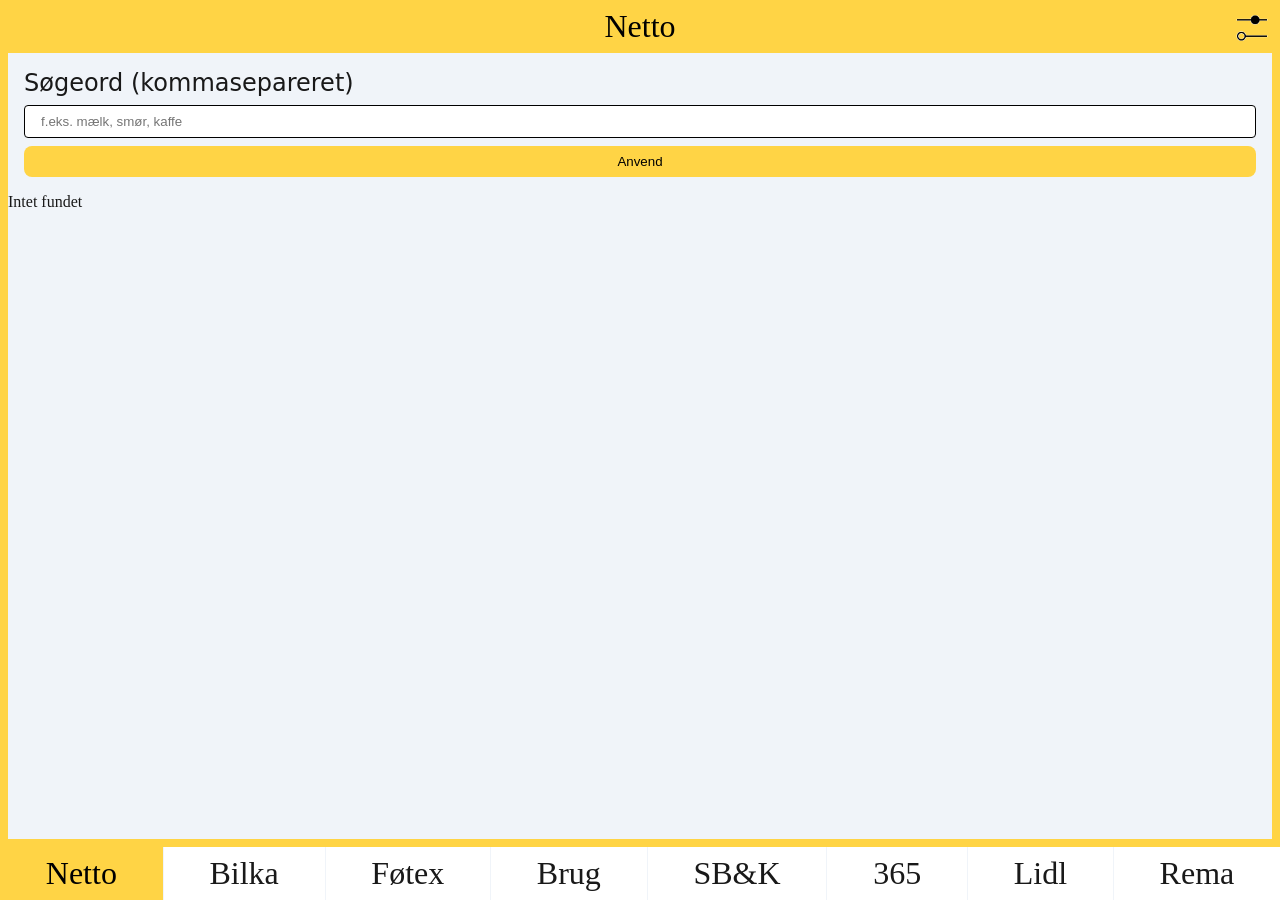
==== da/index.html @ 5e46c8bb "basic i18n" ====
<!DOCTYPE html>
<html lang="da">

<head>
  <meta charset="utf-8">
  <meta http-equiv="Content-Type" content="text/html; charset=utf-8">
  <meta name="viewport" content="width=device-width, initial-scale=1.0">
  <title id="title">Dansk Tilbudsjæger</title>
  <meta name="color-scheme" content="light dark">
  <meta name="theme-color" media="(prefers-color-scheme: light)" content="#f9f9f9">
  <meta name="theme-color" media="(prefers-color-scheme: dark)" content="#121212">

  <link rel="manifest" href="manifest.json">
  <link rel="icon" href="../assets/product.png">

  <script src="lang.js" defer></script>
  <script src="../js/data.js" defer></script>
  <script src="../js/keywords.js" defer></script>
  <script src="../js/script.js" defer></script>
  <script src="../js/barcode.js" defer></script>
  <script src="../js/qrcode.js" defer></script>
  <script src="../js/salling.js" defer></script>
  <script src="../js/coop.js" defer></script>
  <script src="../js/lidl.js" defer></script>
  <script src="../js/rema.js" defer></script>
  <link rel="stylesheet" href="../style.css">
</head>

<body>
  <div id="pseudoBody">
    <main id="frame">
      <h1>En applikation, der indsamler og sorterer produktdata fra danske butikker.</h1>
      <h2>Denne side kræver JavaScript for at fungere.</h2>
    </main>
    <div id="brandSelector"></div>
    <div id="brandSettings" onclick="document.getElementById('brandSettings').style.display='none';"></div>
    <img id="zoom" onclick="closeZoomImage();">
  </div>
</body>

</html>
---- style.css ----
:root {
    overscroll-behavior: none;
    color: var(--font);

    /* color scheme dependant */
    --background: #f0f4f9;
    --card: #ffffff;
    --font: #191919;
    --font-strong: #000000;
    --font-weak: #666666;
}

@media (prefers-color-scheme: dark) {
    :root {
        --background: #1e1f20;
        --card: #0e0e0e;
        --font: #cccccc;
        --font-strong: #ffffff;
        --font-weak: #999999;
    }
}

body {
    background-color: var(--background);
}

#pseudoBody {
    position: absolute;
    top: 0;
    right: 0;
    bottom: 0;
    left: 0;
    display: grid;
    grid-template-rows: 1fr min-content;
}

#frame {
    position: relative;
    overflow: hidden;
    overscroll-behavior: none;
}

#brandSelector {
    display: flex;
    flex-wrap: wrap;
    gap: 1px;
}

#zoom {
    display: none;
    position: absolute;
    width: calc(100% - 2rem);
    height: calc(100% - 2rem);
    padding: 1rem;
    background-color: rgba(0, 0, 0, 0.66);
    object-fit: contain;
}

#brandSettings {
    display: none;
    position: absolute;
    width: calc(100% - 2rem);
    height: calc(100% - 2rem);
    padding: 1rem;
    background-color: rgba(0, 0, 0, 0.75);
    overflow: scroll;
}

.settingsButton {
    width: 2.5rem;
    height: 2.5rem;
    cursor: pointer;
    float: right;
    margin-left: -2.5rem;
}

.brandButton {
    text-align: center;
    font-size: 2rem;
    flex-grow: 1;
    padding: 0.5rem;
    background-color: var(--card);
}

.brand {
    position: absolute;
    visibility: hidden;
    overscroll-behavior: none;
    width: calc(100% - 1rem);
    height: calc(100% - 1rem);
    overflow: scroll;
    scrollbar-width: none;
    border: 0.5rem solid var(--font-strong);
}

.brandLoyalty {
    text-align: center;
}

.brandTitle {
    text-align: center;
    font-size: 2rem;
    padding-bottom: 0.5rem;
}

.brandList {
    display: flex;
    flex-direction: column;
    gap: 1rem;
}

.cat {
    display: inline-block;
    width: calc(100% - 1rem);
    padding: 0.5rem;
    background-color: var(--card);
}

.catTitle {
    font-size: 2rem;
}

.catList {
    display: flex;
    flex-wrap: wrap;
    overflow: hidden;
    gap: 0.5rem;
    transition: max-height 0.5s;
}

.catArrow {
    display: inline-block;
    border: 0 solid var(--font-strong);
    border-bottom-width: 0.5rem;
    border-right-width: 0.5rem;
    margin: 0.5rem 1rem 0 0.5rem;
    transform: rotate(45deg);
    transition: transform 0.5s;
    width: 1rem;
    height: 1rem;
}

.prod {
    border-radius: 1rem;
    min-width: min(max(10rem, calc(50vw - 2rem)), 20rem);
    flex-basis: min(max(10rem, calc(50vw - 2rem)), 20rem);
    max-width: min(max(15rem, calc(100vw - 4rem)), 30rem);
    flex-grow: 1;
    flex-shrink: 0;
    overflow: hidden;
    background-color: var(--background);
}

.prodImage {
    aspect-ratio: 1;
    border-radius: 0 0 1rem 1rem;
    overflow: hidden;
}

.prodText {
    padding: 0.5rem;
}

.prodName {
    text-align: center;
    margin: 0;
}

.prodOldPrice {
    text-decoration: line-through;
}

.prodImageImage {
    margin: auto;
    flex: 0 0 auto;
    width: 100%;
    height: 100%;
    object-fit: contain;
    overflow: hidden;
    border-radius: 1rem;
    cursor: pointer;
    transition: transform 0.2s ease;
}

.prodText>p {
    margin: 0;
}


.coopBarcode {
    width: min(100%, 25rem);
    height: auto;
}

.sallingBarcode {
    width: min(100%, 25rem);
    height: auto;
}

.lidlQR {
    aspect-ratio: 1;
    width: min(calc(100% - 2rem), 25rem);
    height: auto;
    padding: 1rem;
    background-color: white;
}

.sallingSettingsContainer {
    margin: auto;
    display: flex;
    flex-direction: column;
    gap: 0.75rem;
    padding: 1rem;
    max-width: 28.125rem;
    box-sizing: border-box;
    font-family: inherit;
}

.sallingSettingsTitle {
    margin: 0 0 0.5rem 0;
    text-align: center;
}

.filter {
    margin: 1rem;
    display: flex;
    flex-direction: column;
    gap: 0.5rem;
    font-family: system-ui, sans-serif;
}

.filter label {
    font-size: 1.5rem;
}

.globalProductFilter {
    padding: 0.5rem 1rem;
    border: 1px solid var(--font-strong);
    border-radius: 4px;
}

.filterButton {
    padding: 0.5rem 1rem;
    color: var(--font-strong);
    border: none;
    border-radius: 0.5rem;
    cursor: pointer;
}

.filterButton:hover {
    opacity: 0.85;
}

.settingRow {
    display: flex;
    flex-direction: column;
    gap: 0.25rem;
}

.settingRow label {
    font-size: 0.85rem;
    font-weight: 500;
    opacity: 0.9;
}

.settingRow input[type="text"],
.settingRow input[type="number"] {
    padding: 0.5rem 0.625rem;
    border: 1px solid rgba(255, 255, 255, 0.2);
    border-radius: 0.25rem;
    font-size: 0.9rem;
    transition: background-color 0.2s ease, border-color 0.2s ease;
}

.settingRow input[type="text"]:focus,
.settingRow input[type="number"]:focus {
    outline: none;
    border-color: #4a90e2;
}

.settingRow.checkboxRow {
    flex-direction: row;
    align-items: center;
}

.settingLabelCheckbox {
    display: flex;
    align-items: center;
    gap: 0.5rem;
    cursor: pointer;
    font-size: 0.95rem;
}

.settingLabelCheckbox input[type="checkbox"] {
    width: 1rem;
    height: 1rem;
    cursor: pointer;
}

.settingActions {
    margin-top: 0.75rem;
    display: flex;
    justify-content: flex-end;
}

.settingsApplyBtn {
    padding: 0.5rem 1rem;
    font-size: 0.9rem;
    font-weight: 600;
    cursor: pointer;
    border-radius: 0.25rem;
    border: none;
    transition: opacity 0.2s ease;
}

.settingsApplyBtn:hover {
    opacity: 0.85;
}
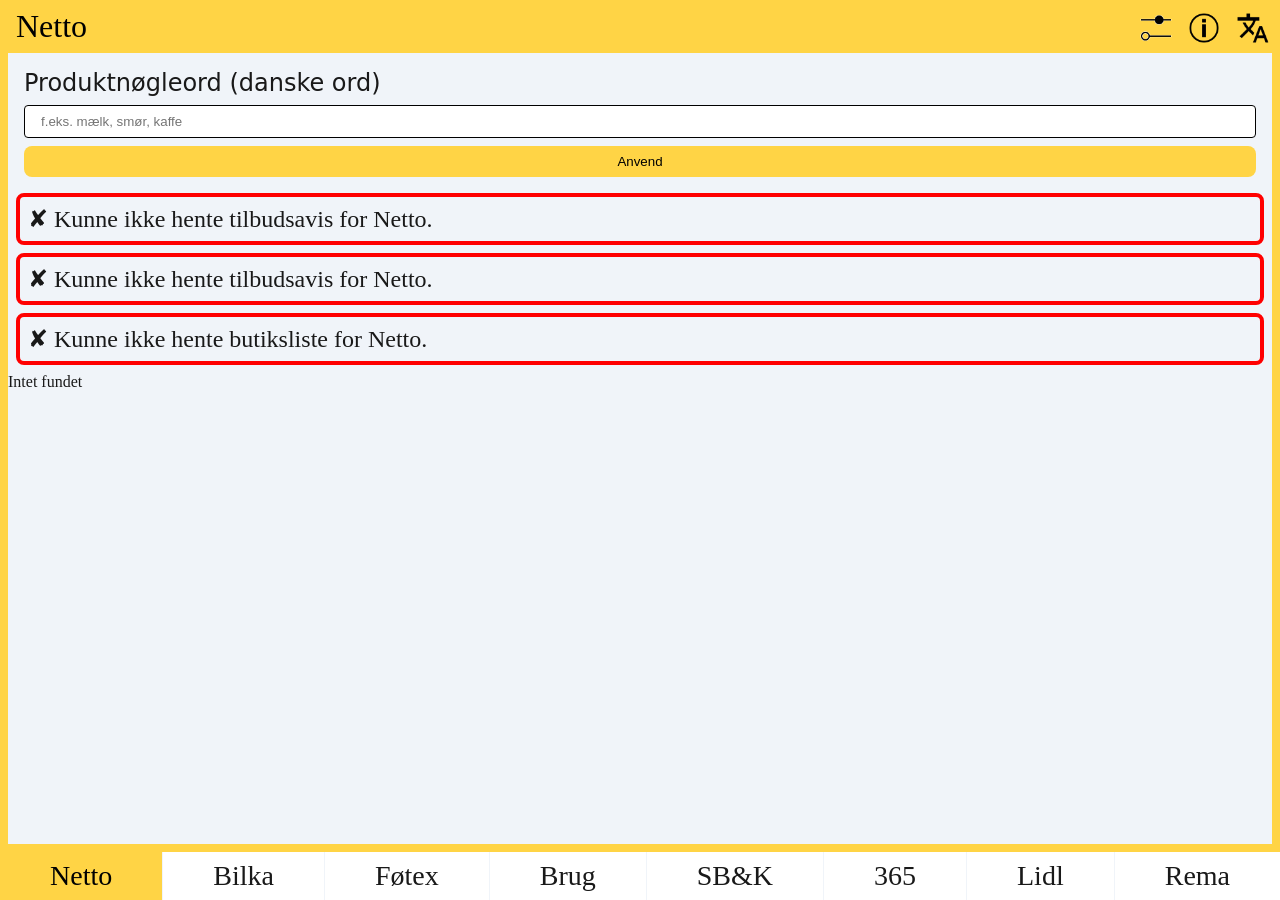
==== commit e60288a3: "language chooser and help update" ====
--- a/da/index.html
+++ b/da/index.html
@@ -11,7 +11,7 @@
   <meta name="theme-color" media="(prefers-color-scheme: dark)" content="#121212">
 
   <link rel="manifest" href="manifest.json">
-  <link rel="icon" href="../assets/product.png">
+  <link rel="icon" href="../assets/product.webp">
 
   <script src="lang.js" defer></script>
   <script src="../js/data.js" defer></script>
@@ -34,6 +34,8 @@
     </main>
     <div id="brandSelector"></div>
     <div id="brandSettings" onclick="document.getElementById('brandSettings').style.display='none';"></div>
+    <div id="brandHelp" onclick="document.getElementById('brandHelp').style.display='none';"></div>
+    <div id="langMenu" onclick="document.getElementById('langMenu').style.display='none';"></div>
     <img id="zoom" onclick="closeZoomImage();">
   </div>
 </body>
--- a/style.css
+++ b/style.css
@@ -56,7 +56,7 @@
     object-fit: contain;
 }
 
-#brandSettings {
+#brandSettings, #brandHelp, #langMenu {
     display: none;
     position: absolute;
     width: calc(100% - 2rem);
@@ -64,19 +64,21 @@
     padding: 1rem;
     background-color: rgba(0, 0, 0, 0.75);
     overflow: scroll;
-}
-
+    z-index: 100; /* Ensures menus stay on top */
+}
+
+/* Update this block in style.css to prevent icons overlapping */
 .settingsButton {
     width: 2.5rem;
     height: 2.5rem;
     cursor: pointer;
     float: right;
-    margin-left: -2.5rem;
+    margin-left: 0.5rem;
 }
 
 .brandButton {
     text-align: center;
-    font-size: 2rem;
+    font-size: 1.75rem;
     flex-grow: 1;
     padding: 0.5rem;
     background-color: var(--card);
@@ -97,8 +99,37 @@
     text-align: center;
 }
 
+.brandMessage {
+    border: 0.25rem solid var(--font-strong);
+    border-radius: 0.5rem;
+    margin: 0.5rem;
+    padding: 0.5rem;
+    font-size: 1.5rem;
+}
+
+.brandWarning {
+    border: 0.25rem solid yellow;
+    border-radius: 0.5rem;
+    margin: 0.5rem;
+    padding: 0.5rem;
+    font-size: 1.5rem;
+}
+
+.brandError {
+    border: 0.25rem solid red;
+    border-radius: 0.5rem;
+    margin: 0.5rem;
+    padding: 0.5rem;
+    font-size: 1.5rem;
+}
+
+.brandLoading {
+    text-align: center;
+    font-size: 2rem;
+}
+
 .brandTitle {
-    text-align: center;
+    padding-left: 0.5rem;
     font-size: 2rem;
     padding-bottom: 0.5rem;
 }
@@ -117,7 +148,7 @@
 }
 
 .catTitle {
-    font-size: 2rem;
+    font-size: 1.75rem;
 }
 
 .catList {
